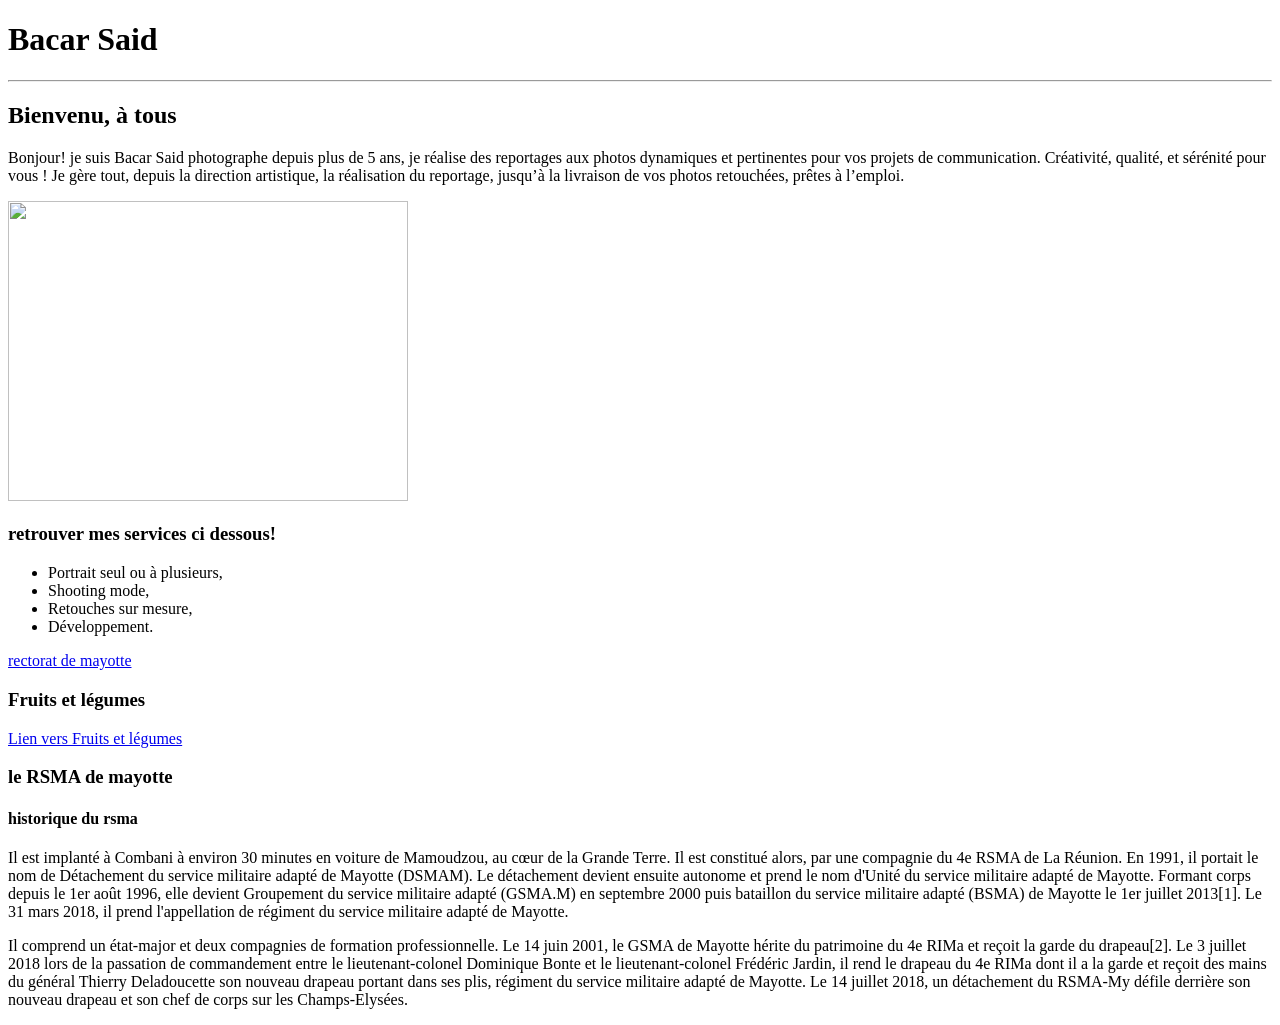
==== bacar.html @ 7085e950 "ajout des nouvelles modif" ====
<!DOCTYPE html>
<html lang="fr">
    <head>
       <meta charset="UTF-8">
       <title>"À propos de Bacar Said</title>
    </head>
<body>
  <!--mon titre de section de niveau1-->
  <h1>Bacar Said</h1>
    <hr>

    <!--mon titre de niveau2-->
<h2>Bienvenu, à tous</h2>


<!--paragraphe1-->
 <p>
  Bonjour! je suis Bacar Said photographe depuis plus de 5 ans, je réalise des
reportages aux photos dynamiques et pertinentes pour vos projets de communication.
Créativité, qualité, et sérénité pour vous ! Je gère tout, depuis la direction artistique, la

réalisation du reportage, jusqu’à la livraison de vos photos retouchées, prêtes à l’emploi.
</p>

<img src="bacar-saindou.jpg"
landscape" style="width: 400px; height: 300px;">
<!--jai créer ici une liste-->
<h3>retrouver mes services ci dessous!</h3>
<ul>
    <li>Portrait seul ou à plusieurs,</li>
    <li>Shooting mode,</li>
    <li>Retouches sur mesure,</li>
    <li>Développement.</li>

</ul>
<!--jai créer ici des liens-->
<a href="https://www.ac-mayotte.fr/"target="_blank">rectorat de mayotte</a>

<h3 id="fruits">Fruits et légumes</h3>
<a href="#fruits">Lien vers Fruits et légumes</a>


<!--paragraphe1-->
<h3>le RSMA de mayotte</h3>
<h4>historique du rsma</h4>
<p>
Il est implanté à Combani à environ 30 minutes en voiture de Mamoudzou, au cœur de la Grande Terre. Il est constitué alors, par une compagnie du 4e RSMA de La Réunion. En 1991, il portait le nom de Détachement du service militaire adapté de Mayotte (DSMAM). Le détachement devient ensuite autonome et prend le nom d'Unité du service militaire adapté de Mayotte. Formant corps depuis le 1er août 1996, elle devient Groupement du service militaire adapté (GSMA.M) en septembre 2000 puis bataillon du service militaire adapté (BSMA) de Mayotte le 1er juillet 2013[1]. Le 31 mars 2018, il prend l'appellation de régiment du service militaire adapté de Mayotte.
</p>
<!--paragraphe2-->
<p>
Il comprend un état-major et deux compagnies de formation professionnelle. Le 14 juin 2001, le GSMA de Mayotte hérite du patrimoine du 4e RIMa et reçoit la garde du drapeau[2]. Le 3 juillet 2018 lors de la passation de commandement entre le lieutenant-colonel Dominique Bonte et le lieutenant-colonel Frédéric Jardin, il rend le drapeau du 4e RIMa dont il a la garde et reçoit des mains du général Thierry Deladoucette son nouveau drapeau portant dans ses plis, régiment du service militaire adapté de Mayotte. Le 14 juillet 2018, un détachement du RSMA-My défile derrière son nouveau drapeau et son chef de corps sur les Champs-Elysées.
</p> 
















</body>
</html>
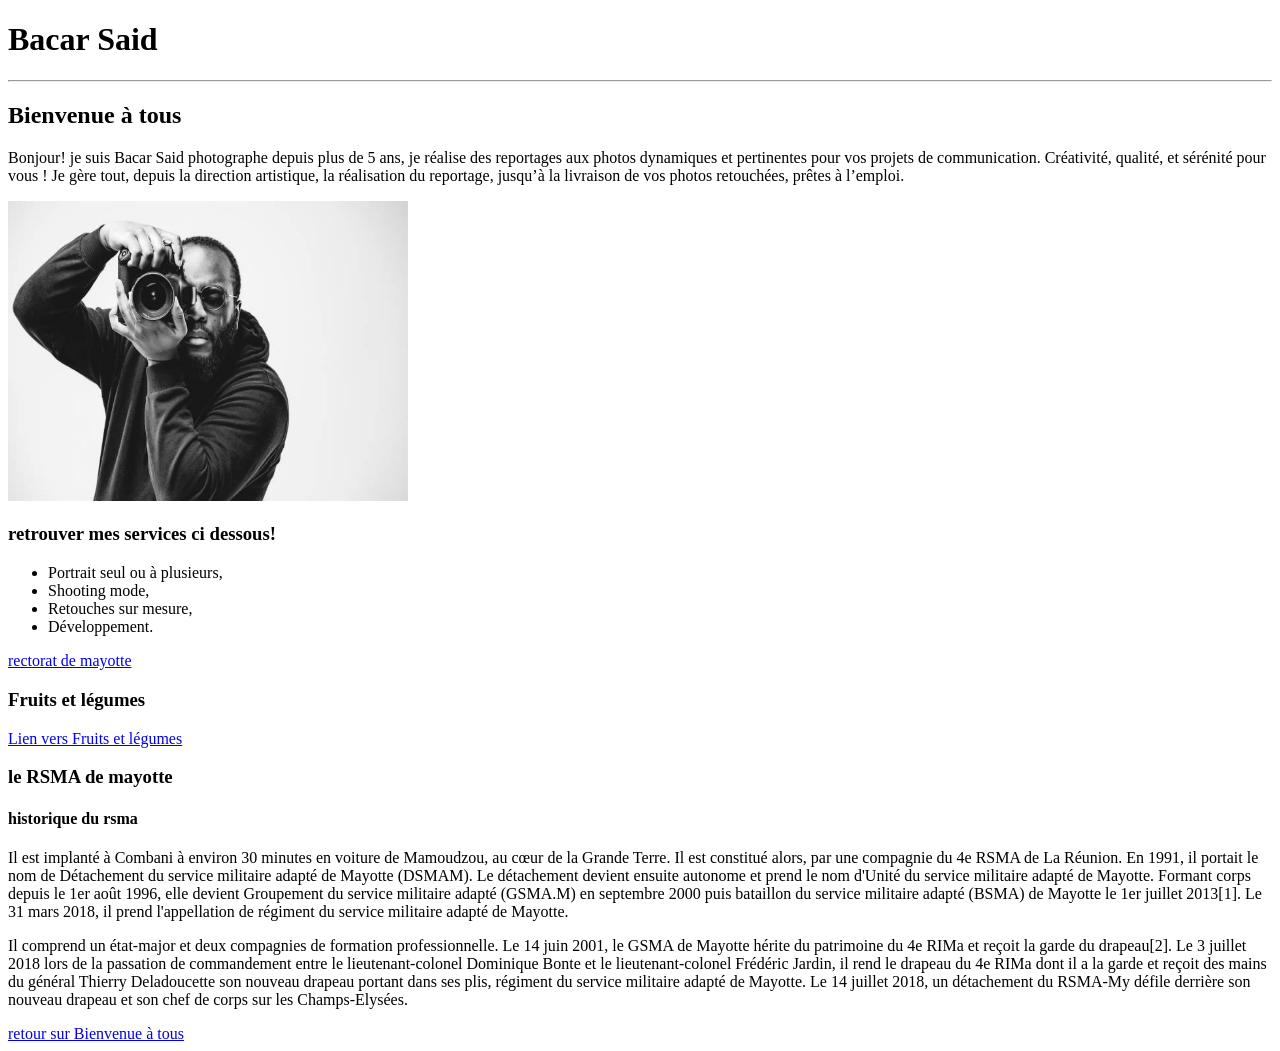
==== commit b30bf85e: "ajout des nouvelles" ====
--- a/bacar.html
+++ b/bacar.html
@@ -3,6 +3,8 @@
     <head>
        <meta charset="UTF-8">
        <title>"À propos de Bacar Said</title>
+       <!--jai ajouter une icon sur mon site-->
+       <link rel="icon" type="image/x-icon" href="theidem.png"
     </head>
 <body>
   <!--mon titre de section de niveau1-->
@@ -10,7 +12,8 @@
     <hr>
 
     <!--mon titre de niveau2-->
-<h2>Bienvenu, à tous</h2>
+    <!--mon titre de niveau2 comporte un identifiant grace à l'atribut id-->
+<h2 id="Bienvenue à tous">Bienvenue à tous</h2>
 
 
 <!--paragraphe1-->
@@ -21,6 +24,7 @@
 
 réalisation du reportage, jusqu’à la livraison de vos photos retouchées, prêtes à l’emploi.
 </p>
+
 
 <img src="bacar-saindou.jpg"
 landscape" style="width: 400px; height: 300px;">
@@ -40,12 +44,16 @@
 <a href="#fruits">Lien vers Fruits et légumes</a>
 
 
+
 <!--paragraphe1-->
 <h3>le RSMA de mayotte</h3>
 <h4>historique du rsma</h4>
 <p>
 Il est implanté à Combani à environ 30 minutes en voiture de Mamoudzou, au cœur de la Grande Terre. Il est constitué alors, par une compagnie du 4e RSMA de La Réunion. En 1991, il portait le nom de Détachement du service militaire adapté de Mayotte (DSMAM). Le détachement devient ensuite autonome et prend le nom d'Unité du service militaire adapté de Mayotte. Formant corps depuis le 1er août 1996, elle devient Groupement du service militaire adapté (GSMA.M) en septembre 2000 puis bataillon du service militaire adapté (BSMA) de Mayotte le 1er juillet 2013[1]. Le 31 mars 2018, il prend l'appellation de régiment du service militaire adapté de Mayotte.
 </p>
+
+
+
 <!--paragraphe2-->
 <p>
 Il comprend un état-major et deux compagnies de formation professionnelle. Le 14 juin 2001, le GSMA de Mayotte hérite du patrimoine du 4e RIMa et reçoit la garde du drapeau[2]. Le 3 juillet 2018 lors de la passation de commandement entre le lieutenant-colonel Dominique Bonte et le lieutenant-colonel Frédéric Jardin, il rend le drapeau du 4e RIMa dont il a la garde et reçoit des mains du général Thierry Deladoucette son nouveau drapeau portant dans ses plis, régiment du service militaire adapté de Mayotte. Le 14 juillet 2018, un détachement du RSMA-My défile derrière son nouveau drapeau et son chef de corps sur les Champs-Elysées.
@@ -60,7 +68,7 @@
 
 
 
-
+<a href="#Bienvenue à tous">retour sur Bienvenue à tous</a>
 
 
 
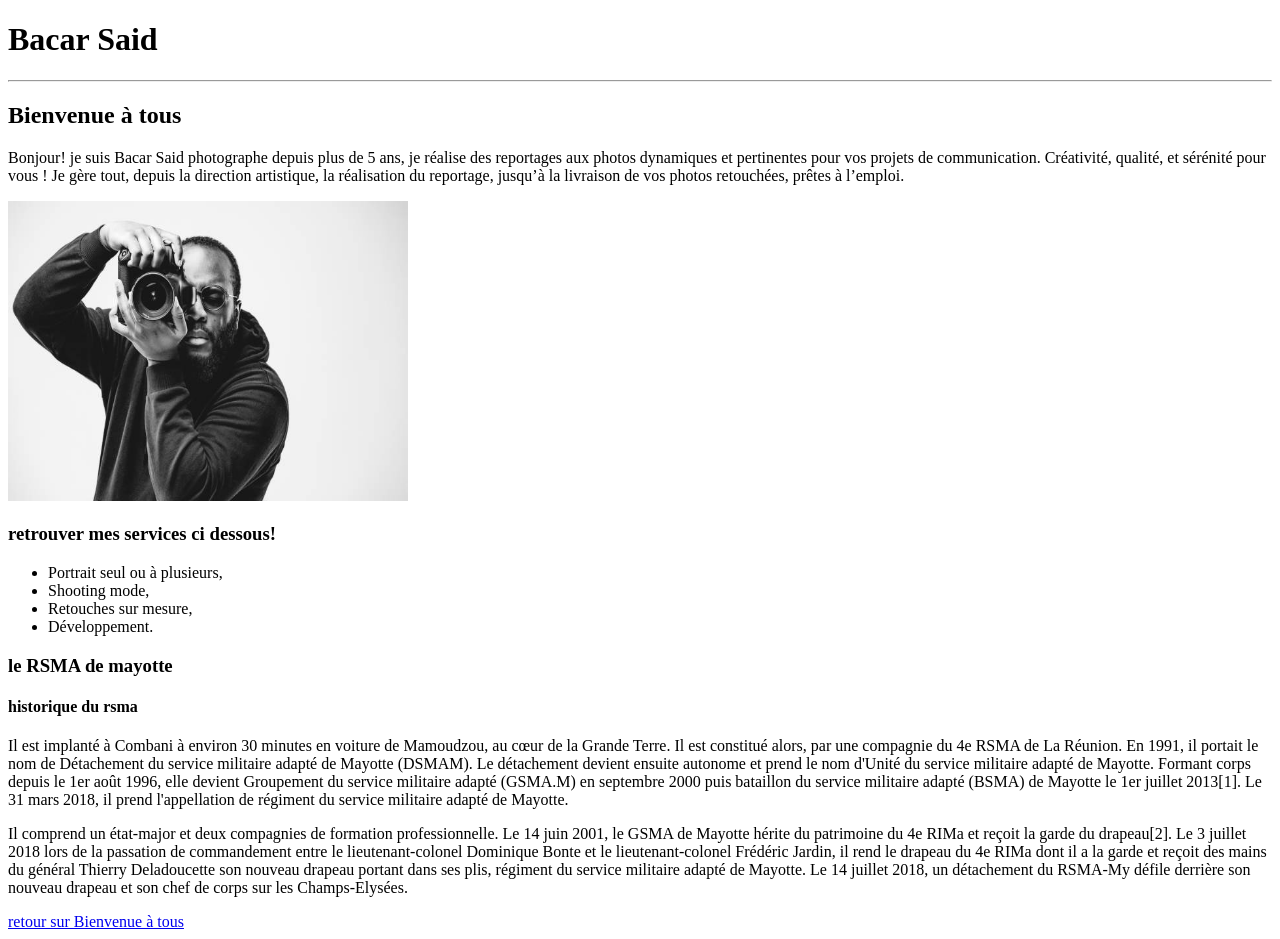
==== commit b6aaf188: "ajout les nouvelles modifications" ====
--- a/bacar.html
+++ b/bacar.html
@@ -14,6 +14,8 @@
     <!--mon titre de niveau2-->
     <!--mon titre de niveau2 comporte un identifiant grace à l'atribut id-->
 <h2 id="Bienvenue à tous">Bienvenue à tous</h2>
+
+
 
 
 <!--paragraphe1-->
@@ -37,11 +39,9 @@
     <li>Développement.</li>
 
 </ul>
-<!--jai créer ici des liens-->
-<a href="https://www.ac-mayotte.fr/"target="_blank">rectorat de mayotte</a>
 
-<h3 id="fruits">Fruits et légumes</h3>
-<a href="#fruits">Lien vers Fruits et légumes</a>
+
+
 
 
 
@@ -72,7 +72,5 @@
 
 
 
-
-
 </body>
 </html>
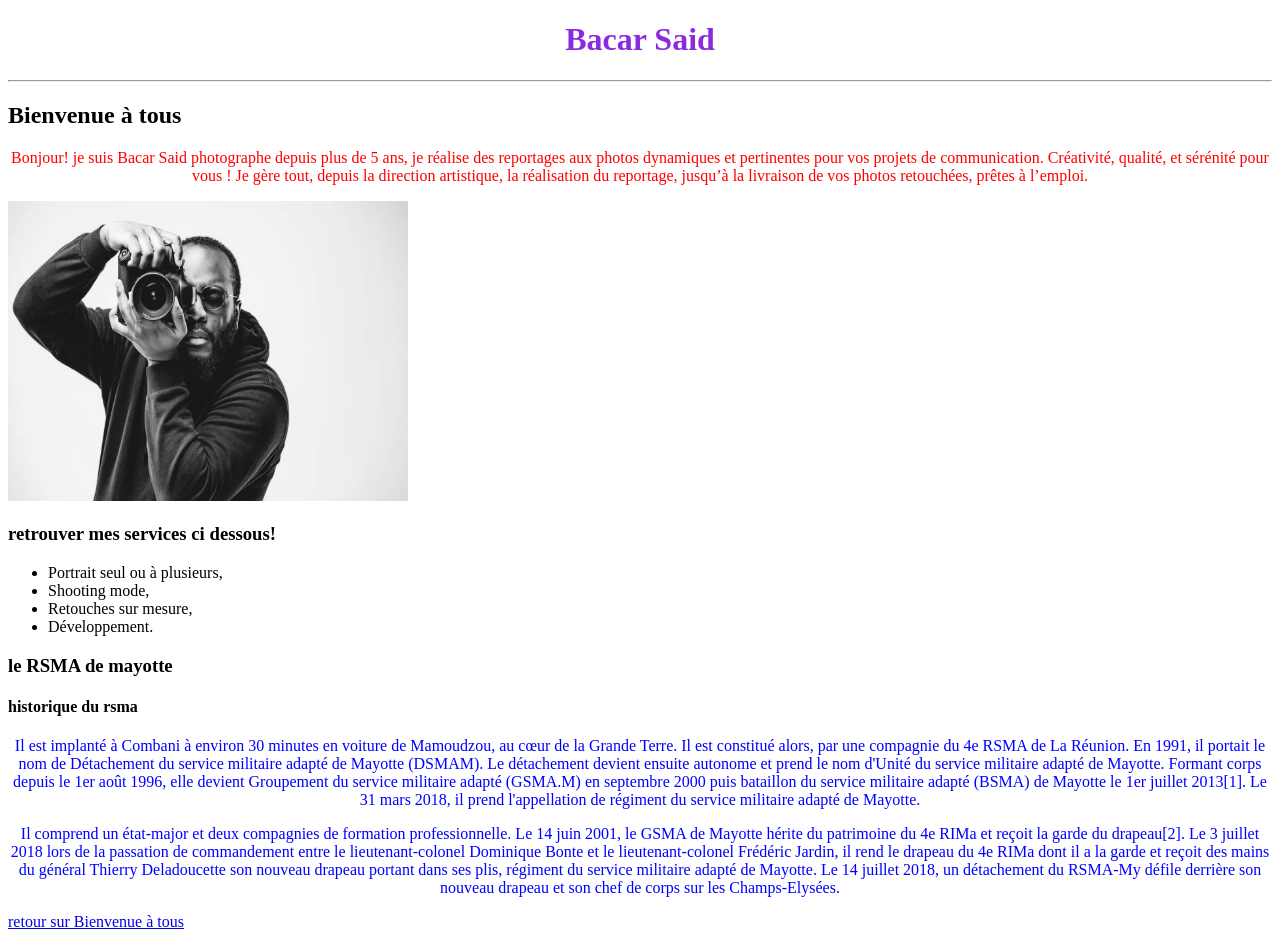
==== commit df79c761: "ajout de nouvelle modification" ====
--- a/bacar.html
+++ b/bacar.html
@@ -4,8 +4,9 @@
        <meta charset="UTF-8">
        <title>"À propos de Bacar Said</title>
        <!--jai ajouter une icon sur mon site-->
-       <link rel="icon" type="image/x-icon" href="theidem.png"
-    </head>
+       <link rel="icon" type="image/x-icon" href="theidem.png">
+       <link href="style.css"rel="stylesheet">
+      </head>
 <body>
   <!--mon titre de section de niveau1-->
   <h1>Bacar Said</h1>
@@ -47,15 +48,21 @@
 
 <!--paragraphe1-->
 <h3>le RSMA de mayotte</h3>
+
+
 <h4>historique du rsma</h4>
-<p>
+
+<!--paragraphe1-->
+<!--je viens de changer le nom de ma classe avec le nom de bolide1-->
+<p class="bolide1">
 Il est implanté à Combani à environ 30 minutes en voiture de Mamoudzou, au cœur de la Grande Terre. Il est constitué alors, par une compagnie du 4e RSMA de La Réunion. En 1991, il portait le nom de Détachement du service militaire adapté de Mayotte (DSMAM). Le détachement devient ensuite autonome et prend le nom d'Unité du service militaire adapté de Mayotte. Formant corps depuis le 1er août 1996, elle devient Groupement du service militaire adapté (GSMA.M) en septembre 2000 puis bataillon du service militaire adapté (BSMA) de Mayotte le 1er juillet 2013[1]. Le 31 mars 2018, il prend l'appellation de régiment du service militaire adapté de Mayotte.
 </p>
 
 
 
 <!--paragraphe2-->
-<p>
+<!--j'ai changé le deuxieme paragraphe comme dans le premier paragraphe en l'appelant bolide2-->
+<p class="bolide2">
 Il comprend un état-major et deux compagnies de formation professionnelle. Le 14 juin 2001, le GSMA de Mayotte hérite du patrimoine du 4e RIMa et reçoit la garde du drapeau[2]. Le 3 juillet 2018 lors de la passation de commandement entre le lieutenant-colonel Dominique Bonte et le lieutenant-colonel Frédéric Jardin, il rend le drapeau du 4e RIMa dont il a la garde et reçoit des mains du général Thierry Deladoucette son nouveau drapeau portant dans ses plis, régiment du service militaire adapté de Mayotte. Le 14 juillet 2018, un détachement du RSMA-My défile derrière son nouveau drapeau et son chef de corps sur les Champs-Elysées.
 </p> 
 
--- a/style.css
+++ b/style.css
@@ -0,0 +1,27 @@
+
+p{
+    color:red;
+}
+
+
+h1{
+    color: blueviolet;
+}
+
+h1{
+text-align: center;
+}
+
+p{
+    text-align: center;
+} 
+
+ .bolide1{
+        color: blue;
+ }
+
+ .bolide2{
+        color: blue;
+ }
+
+
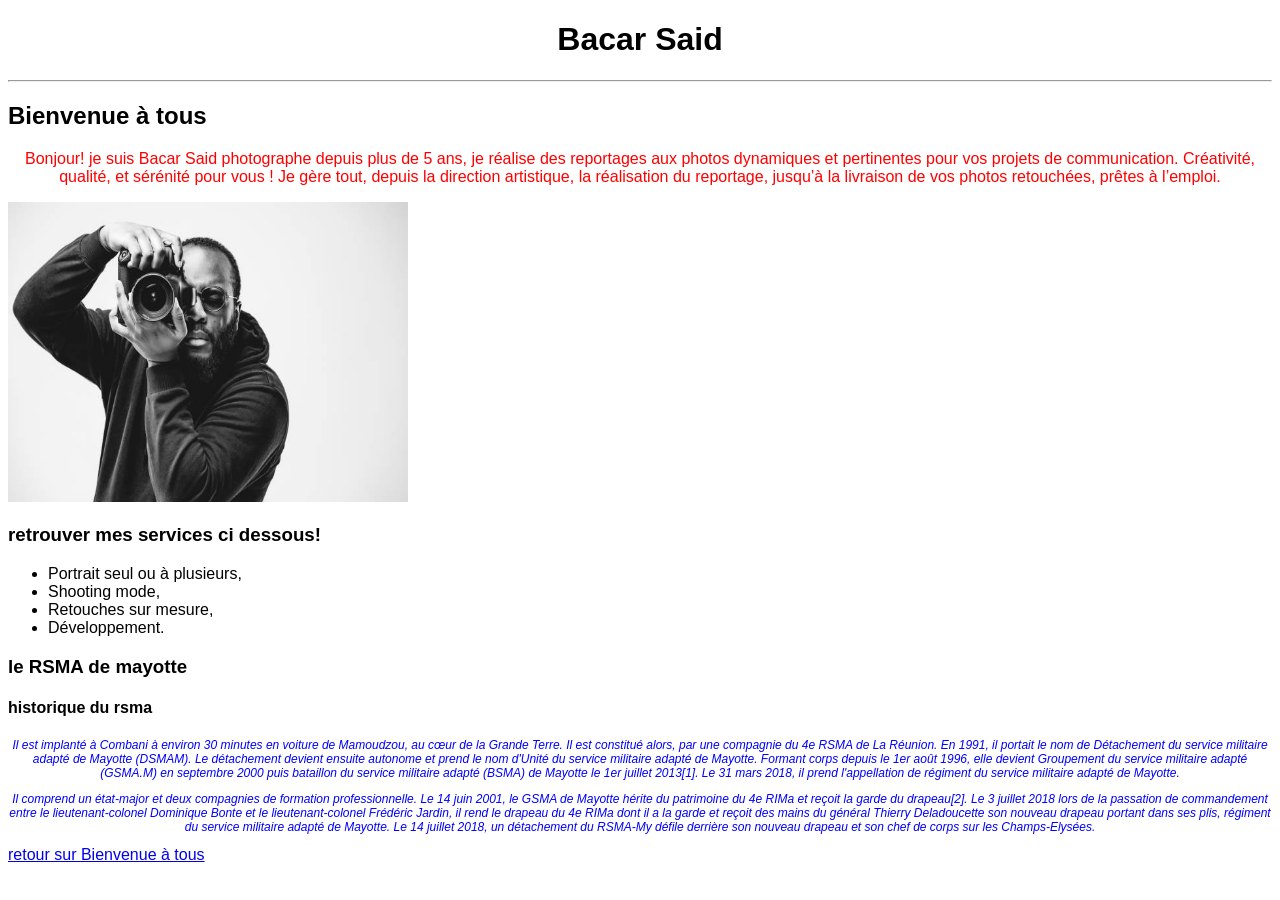
==== commit d466bc58: "ajout les nouvelles modifications" ====
--- a/bacar.html
+++ b/bacar.html
@@ -54,7 +54,7 @@
 
 <!--paragraphe1-->
 <!--je viens de changer le nom de ma classe avec le nom de bolide1-->
-<p class="bolide1">
+<p class="bolide">
 Il est implanté à Combani à environ 30 minutes en voiture de Mamoudzou, au cœur de la Grande Terre. Il est constitué alors, par une compagnie du 4e RSMA de La Réunion. En 1991, il portait le nom de Détachement du service militaire adapté de Mayotte (DSMAM). Le détachement devient ensuite autonome et prend le nom d'Unité du service militaire adapté de Mayotte. Formant corps depuis le 1er août 1996, elle devient Groupement du service militaire adapté (GSMA.M) en septembre 2000 puis bataillon du service militaire adapté (BSMA) de Mayotte le 1er juillet 2013[1]. Le 31 mars 2018, il prend l'appellation de régiment du service militaire adapté de Mayotte.
 </p>
 
@@ -62,7 +62,7 @@
 
 <!--paragraphe2-->
 <!--j'ai changé le deuxieme paragraphe comme dans le premier paragraphe en l'appelant bolide2-->
-<p class="bolide2">
+<p class="bolide">
 Il comprend un état-major et deux compagnies de formation professionnelle. Le 14 juin 2001, le GSMA de Mayotte hérite du patrimoine du 4e RIMa et reçoit la garde du drapeau[2]. Le 3 juillet 2018 lors de la passation de commandement entre le lieutenant-colonel Dominique Bonte et le lieutenant-colonel Frédéric Jardin, il rend le drapeau du 4e RIMa dont il a la garde et reçoit des mains du général Thierry Deladoucette son nouveau drapeau portant dans ses plis, régiment du service militaire adapté de Mayotte. Le 14 juillet 2018, un détachement du RSMA-My défile derrière son nouveau drapeau et son chef de corps sur les Champs-Elysées.
 </p> 
 
--- a/style.css
+++ b/style.css
@@ -1,3 +1,9 @@
+body{
+    font-family:'Roboto', sans-serif;
+
+}
+
+
 
 p{
     color:red;
@@ -5,7 +11,7 @@
 
 
 h1{
-    color: blueviolet;
+    color: black;
 }
 
 h1{
@@ -16,12 +22,22 @@
     text-align: center;
 } 
 
- .bolide1{
+ .bolide{
         color: blue;
- }
-
- .bolide2{
-        color: blue;
- }
+        font-size: 12px;
+        font-style: italic
+    
+    }
 
 
+
+
+
+ .bolide{
+        color: blue;
+        font-size: 12px;
+        font-style: italic
+    }
+
+
+
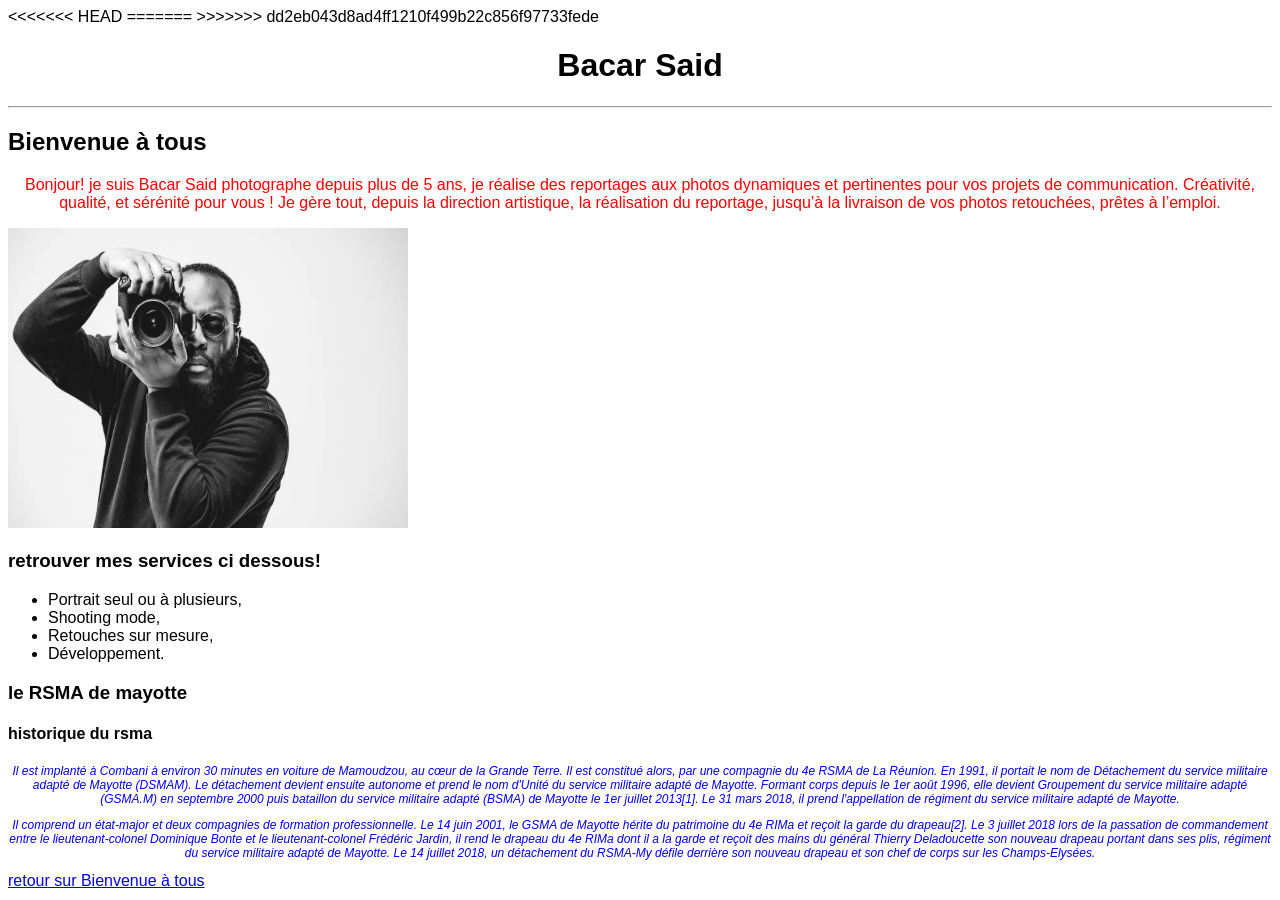
==== commit 3f26ca8b: "nouv implant" ====
--- a/bacar.html
+++ b/bacar.html
@@ -3,10 +3,16 @@
     <head>
        <meta charset="UTF-8">
        <title>"À propos de Bacar Said</title>
+<<<<<<< HEAD
        <!--jai ajouter une icon sur mon site-->
        <link rel="icon" type="image/x-icon" href="theidem.png">
        <link href="style.css"rel="stylesheet">
       </head>
+=======
+       <!--jai ajouter une icone sur mon site-->
+       <link rel="icon" type="image/x-icon" href="theidem.png"
+    </head>
+>>>>>>> dd2eb043d8ad4ff1210f499b22c856f97733fede
 <body>
   <!--mon titre de section de niveau1-->
   <h1>Bacar Said</h1>
@@ -80,4 +86,4 @@
 
 
 </body>
-</html>+</html>
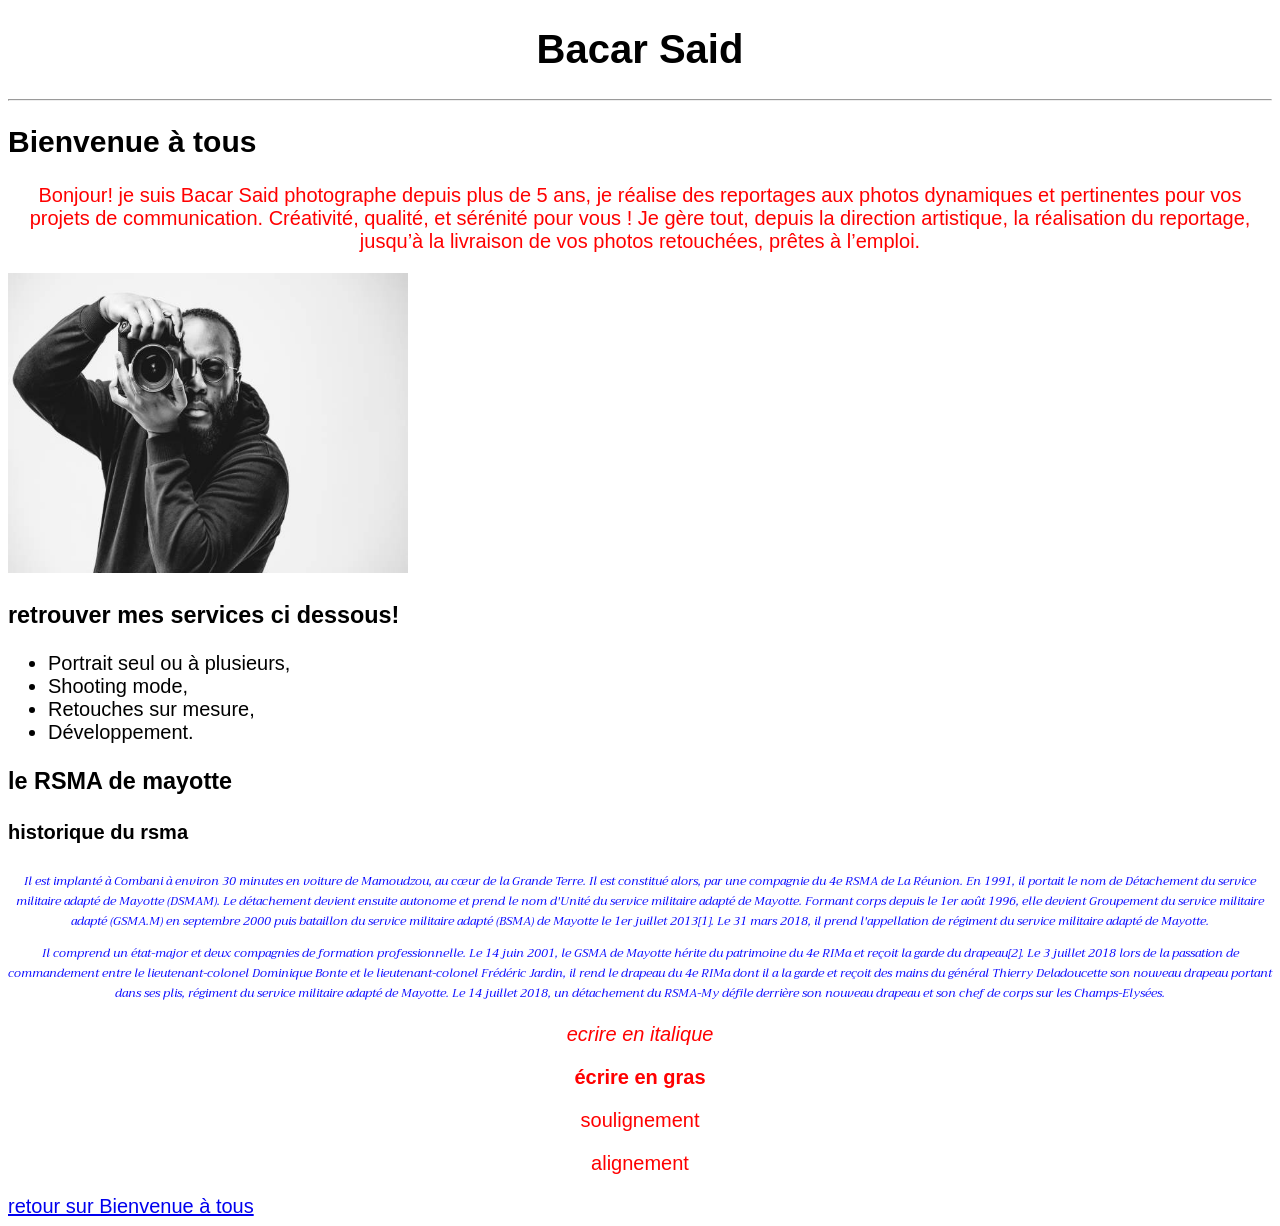
==== commit c26f21b3: "test en classe" ====
--- a/bacar.html
+++ b/bacar.html
@@ -3,16 +3,22 @@
     <head>
        <meta charset="UTF-8">
        <title>"À propos de Bacar Said</title>
-<<<<<<< HEAD
        <!--jai ajouter une icon sur mon site-->
-       <link rel="icon" type="image/x-icon" href="theidem.png">
-       <link href="style.css"rel="stylesheet">
-      </head>
-=======
-       <!--jai ajouter une icone sur mon site-->
-       <link rel="icon" type="image/x-icon" href="theidem.png"
-    </head>
->>>>>>> dd2eb043d8ad4ff1210f499b22c856f97733fede
+         <link rel="icon" type="image/x-icon" href="theidem.png">
+         <link href="style.css"rel="stylesheet">
+         <link rel="preconnect" href="https://fonts.google.com">
+         <link rel="preconnect" href="https://fonts.gstatic.com" crossorigin>
+         <!--on peut changer sans réecrire de manière répétitif pour les polices que l'ont veut utiliser sur mon codage-->
+         <link href="https://fonts.googleapis.com/css2?family=oswald|montseratt|trirong|sofia&display=swap"
+          rel="stylesheet">
+        
+    
+    
+    
+    
+    
+    
+        </head>
 <body>
   <!--mon titre de section de niveau1-->
   <h1>Bacar Said</h1>
@@ -22,7 +28,7 @@
     <!--mon titre de niveau2 comporte un identifiant grace à l'atribut id-->
 <h2 id="Bienvenue à tous">Bienvenue à tous</h2>
 
-
+    
 
 
 <!--paragraphe1-->
@@ -36,7 +42,7 @@
 
 
 <img src="bacar-saindou.jpg"
-landscape" style="width: 400px; height: 300px;">
+landscape style="width: 400px; height: 300px;">
 <!--jai créer ici une liste-->
 <h3>retrouver mes services ci dessous!</h3>
 <ul>
@@ -59,7 +65,7 @@
 <h4>historique du rsma</h4>
 
 <!--paragraphe1-->
-<!--je viens de changer le nom de ma classe avec le nom de bolide1-->
+<!--je viens de changer le nom de ma classe avec le nom de bolide-->
 <p class="bolide">
 Il est implanté à Combani à environ 30 minutes en voiture de Mamoudzou, au cœur de la Grande Terre. Il est constitué alors, par une compagnie du 4e RSMA de La Réunion. En 1991, il portait le nom de Détachement du service militaire adapté de Mayotte (DSMAM). Le détachement devient ensuite autonome et prend le nom d'Unité du service militaire adapté de Mayotte. Formant corps depuis le 1er août 1996, elle devient Groupement du service militaire adapté (GSMA.M) en septembre 2000 puis bataillon du service militaire adapté (BSMA) de Mayotte le 1er juillet 2013[1]. Le 31 mars 2018, il prend l'appellation de régiment du service militaire adapté de Mayotte.
 </p>
@@ -67,7 +73,7 @@
 
 
 <!--paragraphe2-->
-<!--j'ai changé le deuxieme paragraphe comme dans le premier paragraphe en l'appelant bolide2-->
+<!--j'ai changé le deuxieme paragraphe comme dans le premier paragraphe en l'appelant bolide-->
 <p class="bolide">
 Il comprend un état-major et deux compagnies de formation professionnelle. Le 14 juin 2001, le GSMA de Mayotte hérite du patrimoine du 4e RIMa et reçoit la garde du drapeau[2]. Le 3 juillet 2018 lors de la passation de commandement entre le lieutenant-colonel Dominique Bonte et le lieutenant-colonel Frédéric Jardin, il rend le drapeau du 4e RIMa dont il a la garde et reçoit des mains du général Thierry Deladoucette son nouveau drapeau portant dans ses plis, régiment du service militaire adapté de Mayotte. Le 14 juillet 2018, un détachement du RSMA-My défile derrière son nouveau drapeau et son chef de corps sur les Champs-Elysées.
 </p> 
@@ -75,10 +81,25 @@
 
 
 
+<p class="voiture">
+ecrire en italique
 
 
+</p>
+
+<p class="renault">
+  écrire en gras
+</p>
 
 
+<p class="dacia">
+  soulignement
+</p>
+
+
+<p class="bmw">
+alignement
+</p>
 
 
 <a href="#Bienvenue à tous">retour sur Bienvenue à tous</a>
--- a/style.css
+++ b/style.css
@@ -1,6 +1,8 @@
+
+
 body{
-    font-family:'Roboto', sans-serif;
-
+    font-family:'montseratt', sans-serif;
+    font-size: 20px;
 }
 
 
@@ -24,20 +26,35 @@
 
  .bolide{
         color: blue;
-        font-size: 12px;
-        font-style: italic
+        font-family:'trirong',sans-serif;
+         
+    }
+
+
+/*je d'écris le style appliqué aux membres de la classe de rsma*/
+
+
+ .bolide{
+        color: blue; /*couleur du texte*/
+        font-size: 12px; /*taille de la police*/
+        font-style: italic /*nom de la policedu texte*/
+        
+    }
+/*je viens de metre le paragraphe en italic*/
+.voiture{
+      font-style: italic;  
+    }
+
+.renault{
+        font-weight: bold;
+    }
+
+
     
-    }
 
 
 
 
 
- .bolide{
-        color: blue;
-        font-size: 12px;
-        font-style: italic
-    }
 
-
-
+    
